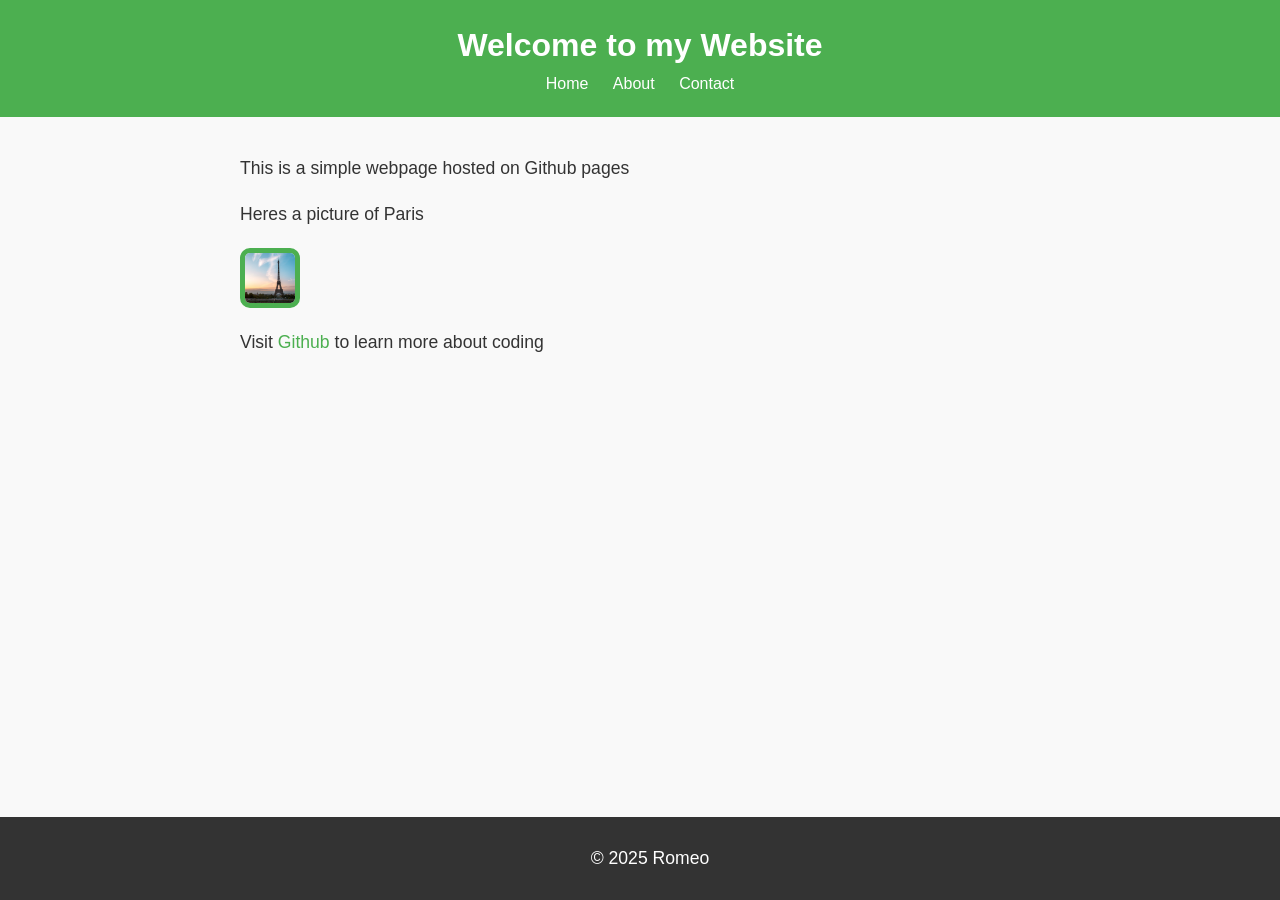
==== index.html @ f3c86714 "Update index.html" ====
<!DOCTYPE html>
<html>
<head lang="en">
    <meta charset="UFT-8">
    <meta name="viewport" content="width=device-width, initial-scale=1.0">
    <title>My first Github page</title>
    <link rel="stylesheet" href="styles.css">
</head>
<body>
    <header>
        <h1>Welcome to my Website</h1>
        <nav>
            <a href="index.html">Home</a>
            <a href="about.html">About</a>
            <a href="contact.html">Contact</a>
        </nav>
    </header>
    <main>
        <p>This is a simple webpage hosted on Github pages</p>
        <p>Heres a picture of Paris</p>
        <img style="width: 50px; height: 50px;" src="image.jpg" alt="Paris">
        <p>Visit <a href="" >Github</a> to learn more about coding</p>
    </main>
    <br>
    <br>
    <br>

</body>
<footer>
    <p>&copy; 2025 Romeo</p>
</footer>
</html>
---- styles.css ----
body {
  font-family: Arial, sans-sarif;
  color:#333;
  background-color: #f9f9f9;
  margin: 0;
  padding: 0;
  line-height: 1.6;
}

header {
  background-color: #4CAF50;
  color: white;
  padding: 20px;
  text-align: center;
    
}

header h1 {
  margin: 0;
}

nav a {
  color: white;
  text-decoration: none;
  margin: 0 10px;
}

nav a:hover {
    text-decoration: underline;
}
main {
  padding: 20px;
  max-width: 800px;
  margin: 0 auto;
}

main img {
  max-width: 100%;
  height: auto;
  display: block;
  margin: 20px 0;
}

footer {
  background-color: #333;
  color: white;
  text-align: center;
  padding: 10px;
  position: fixed;
  bottom: 0;
  width: 100%;
}
p {
  font-size: 1.1em;
}
a {
  color: #4CAF50;
  text-decoration: none;
}
a:hover {
  text-deccoration: underline;
}
img {
  border:5px solid #4CAF50;
  border-radius: 10px;
}
main a[href^="mailto:"] {
  color: #ff5722;
  font-weight: bold;
}
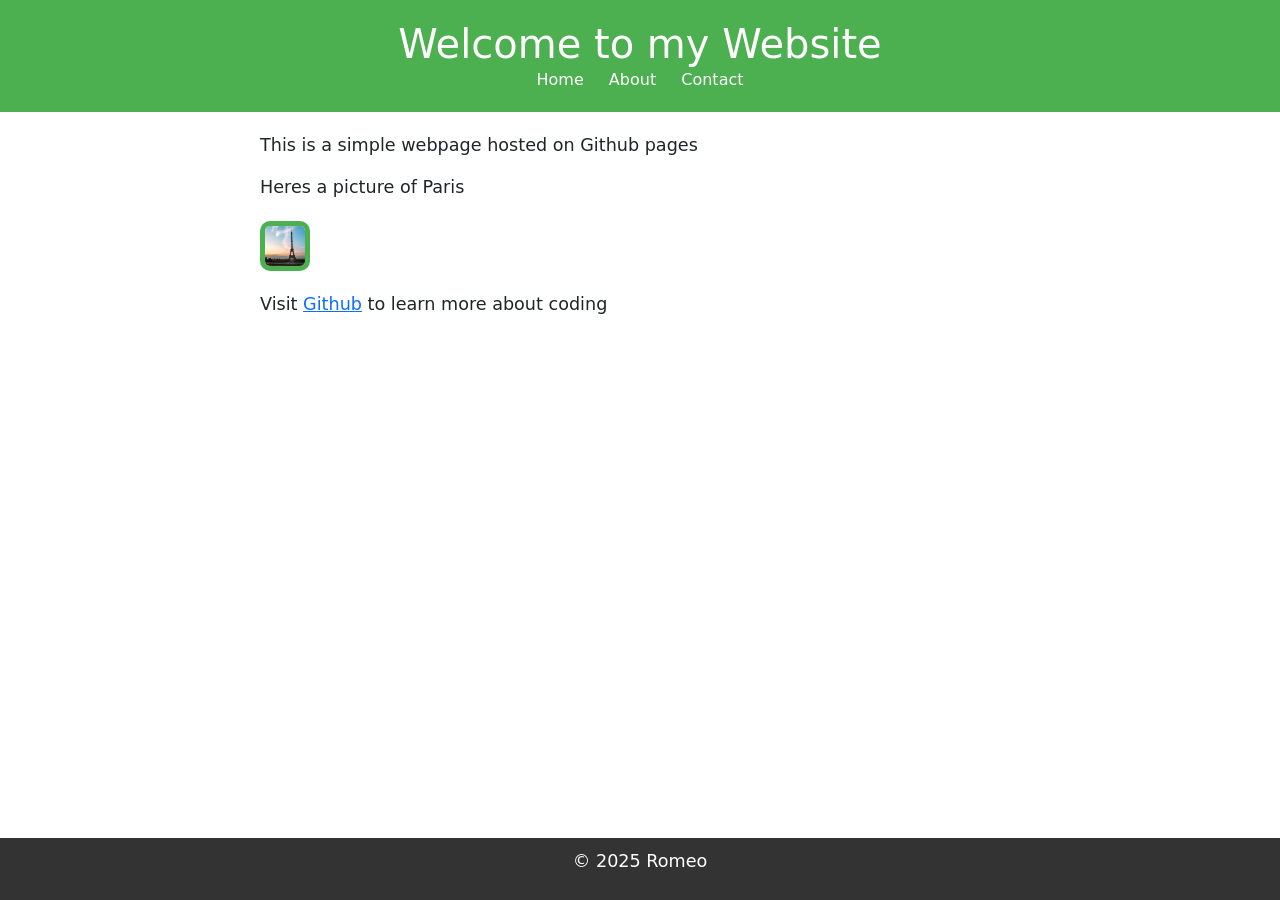
==== commit f6925e6c: "Update index.html" ====
--- a/index.html
+++ b/index.html
@@ -5,6 +5,12 @@
     <meta name="viewport" content="width=device-width, initial-scale=1.0">
     <title>My first Github page</title>
     <link rel="stylesheet" href="styles.css">
+
+    <link href="https://cdn.jsdelivr.net/npm/bootstrap@5.3.0/dist/css/bootstrap.min.css" rel="stylesheet"> 
+
+    <script src="https://cdn.jsdelivr.net/npm/@popperjs/core@2.11.6/dist/umd/popper.min.js"></script> 
+    <script src="https://cdn.jsdelivr.net/npm/bootstrap@5.3.0/dist/js/bootstrap.min.js"></script> 
+    
 </head>
 <body>
     <header>
@@ -37,3 +43,4 @@
 
 
 
+
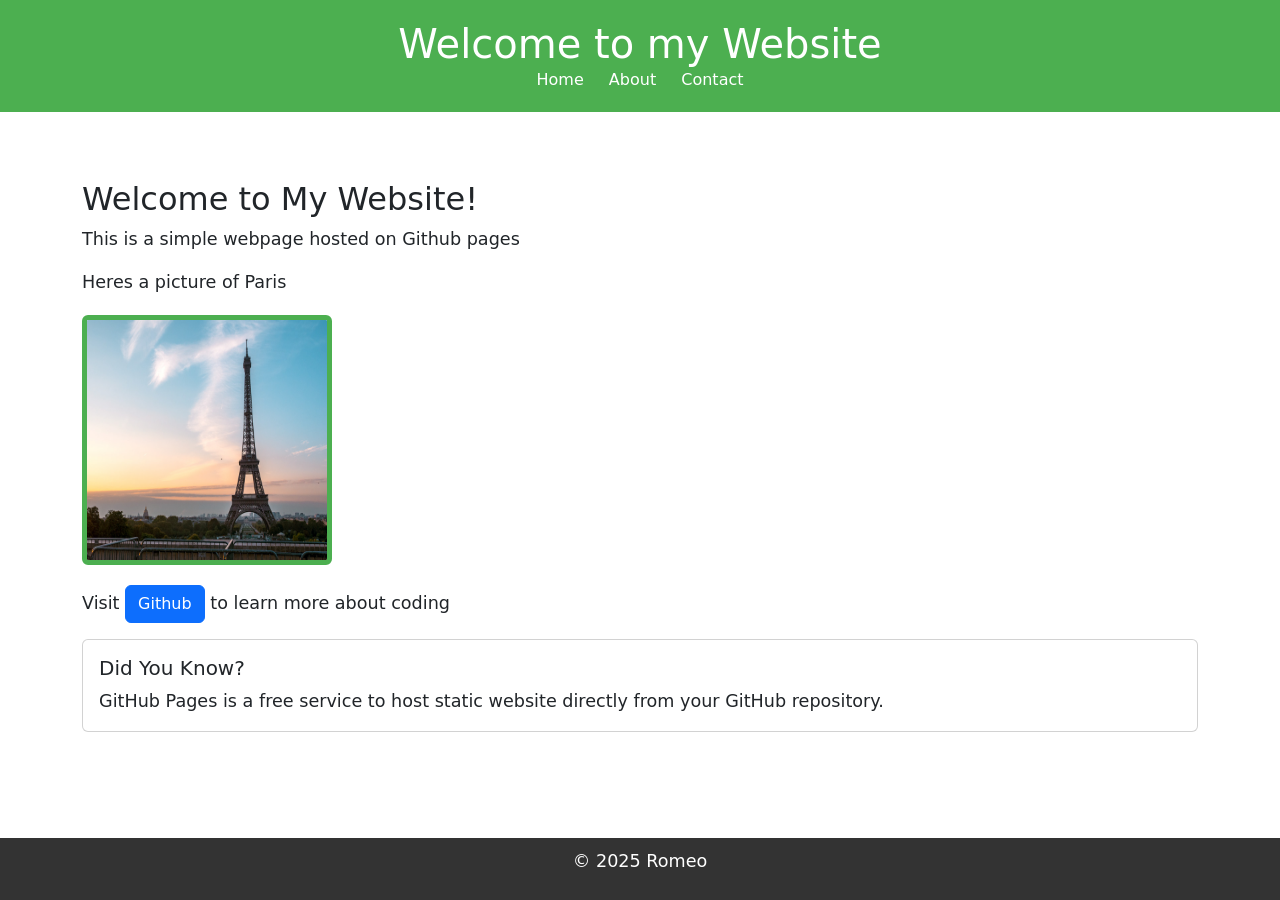
==== commit 43c9f5e2: "Update index.html" ====
--- a/index.html
+++ b/index.html
@@ -21,11 +21,24 @@
             <a href="contact.html">Contact</a>
         </nav>
     </header>
-    <main>
-        <p>This is a simple webpage hosted on Github pages</p>
-        <p>Heres a picture of Paris</p>
-        <img style="width: 50px; height: 50px;" src="image.jpg" alt="Paris">
-        <p>Visit <a href="" >Github</a> to learn more about coding</p>
+    <main class="container my-5">
+        <div class="row">
+            <div class="col-md-8">
+                <h2>Welcome to My Website!</h2>
+                <p>This is a simple webpage hosted on Github pages</p>
+                <p>Heres a picture of Paris</p>
+                <img style="width: 250px; height: 250px;" src="image.jpg" alt="Paris" class="img-fluid rounded">
+                <p class="mt-3">Visit <a href="https://github.com" class="btn btn-primary">Github</a> to learn more about coding</p>
+            </div>
+            <div class="conl-md-4">
+                <div class="card">
+                    <div class="card-body">
+                        <h5 class="card-title">Did You Know?</h5>
+                        <p class="card-text">GitHub Pages is a free service to host static website directly from your GitHub repository.</p>
+                    </div>
+                </div>
+            </div>
+        </div>
     </main>
     <br>
     <br>
@@ -44,3 +57,4 @@
 
 
 
+
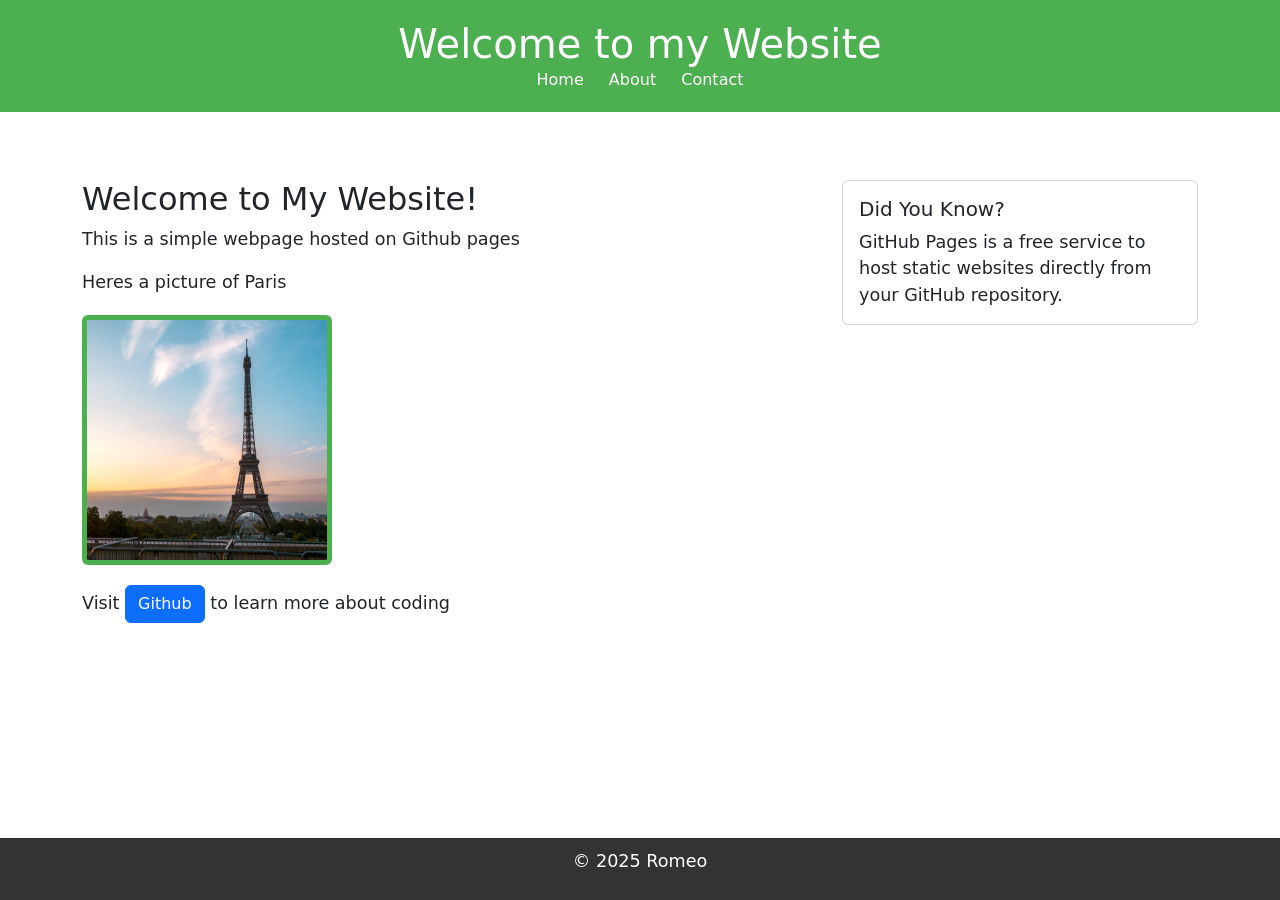
==== commit 245b7503: "Update index.html" ====
--- a/index.html
+++ b/index.html
@@ -21,6 +21,9 @@
             <a href="contact.html">Contact</a>
         </nav>
     </header>
+
+
+    
     <main class="container my-5">
         <div class="row">
             <div class="col-md-8">
@@ -30,14 +33,13 @@
                 <img style="width: 250px; height: 250px;" src="image.jpg" alt="Paris" class="img-fluid rounded">
                 <p class="mt-3">Visit <a href="https://github.com" class="btn btn-primary">Github</a> to learn more about coding</p>
             </div>
-            <div class="conl-md-4">
-                <div class="card">
-                    <div class="card-body">
-                        <h5 class="card-title">Did You Know?</h5>
-                        <p class="card-text">GitHub Pages is a free service to host static website directly from your GitHub repository.</p>
-                    </div>
-                </div>
-            </div>
+           <div class="col-md-4"> 
+            <div class="card"> 
+                <div class="card-body"> 
+                    <h5 class="card-title">Did You Know?</h5> 
+                    <p class="card-text">GitHub Pages is a free service to host static websites directly from your GitHub repository.</p> 
+                </div> 
+            </div> 
         </div>
     </main>
     <br>
@@ -58,3 +60,4 @@
 
 
 
+
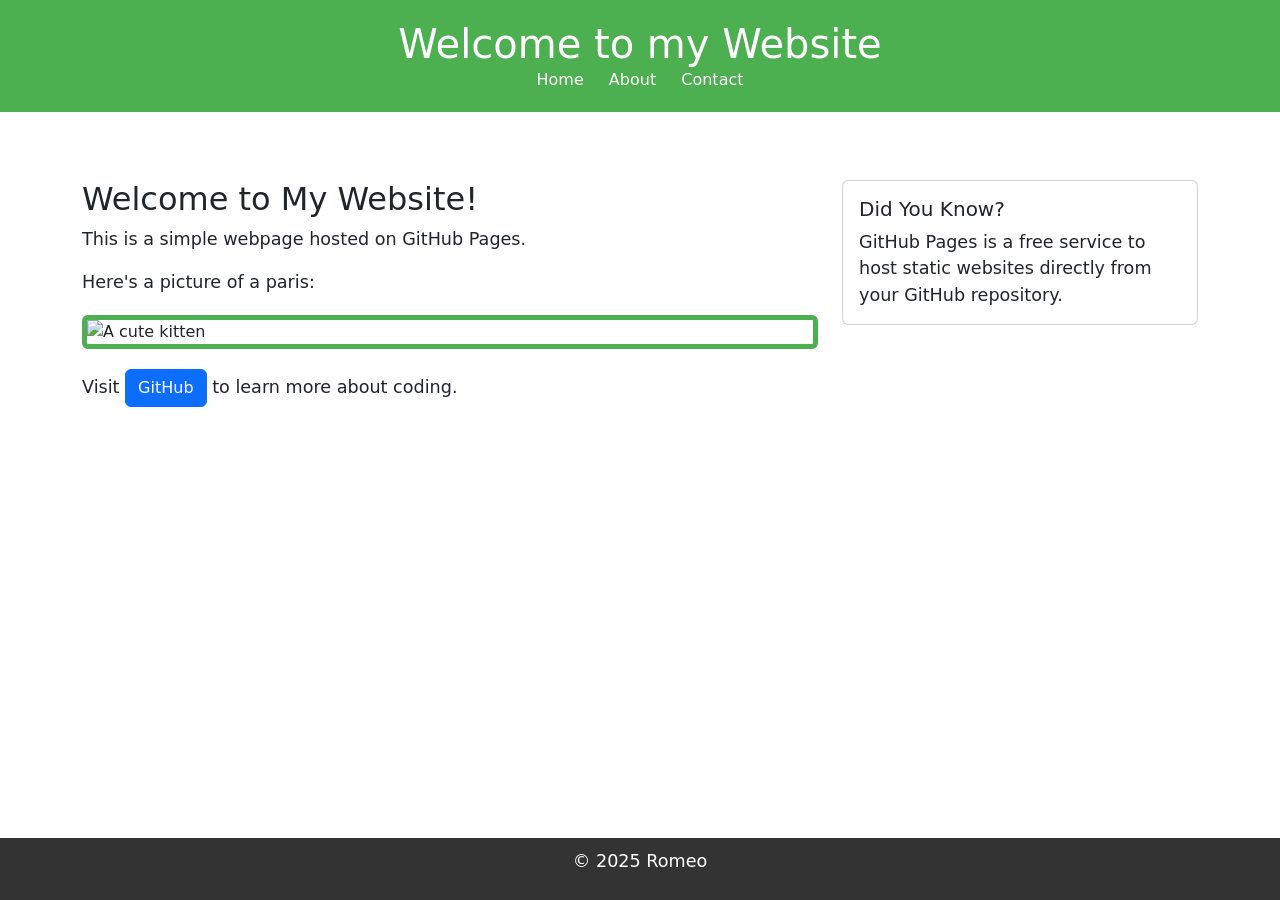
==== commit 0f31dc8e: "Update index.html" ====
--- a/index.html
+++ b/index.html
@@ -21,27 +21,26 @@
             <a href="contact.html">Contact</a>
         </nav>
     </header>
-
-
     
-    <main class="container my-5">
-        <div class="row">
-            <div class="col-md-8">
-                <h2>Welcome to My Website!</h2>
-                <p>This is a simple webpage hosted on Github pages</p>
-                <p>Heres a picture of Paris</p>
-                <img style="width: 250px; height: 250px;" src="image.jpg" alt="Paris" class="img-fluid rounded">
-                <p class="mt-3">Visit <a href="https://github.com" class="btn btn-primary">Github</a> to learn more about coding</p>
-            </div>
-           <div class="col-md-4"> 
+    <main class="container my-5"> 
+    <div class="row"> 
+        <div class="col-md-8"> 
+            <h2>Welcome to My Website!</h2> 
+            <p>This is a simple webpage hosted on GitHub Pages.</p> 
+            <p>Here's a picture of a paris:</p> 
+            <img src="https://placekitten.com/200/300" alt="A cute kitten" class="img-fluid rounded"> 
+            <p class="mt-3">Visit <a href="https://github.com" class="btn btn-primary">GitHub</a> to learn more about coding.</p> 
+        </div> 
+        <div class="col-md-4"> 
             <div class="card"> 
                 <div class="card-body"> 
                     <h5 class="card-title">Did You Know?</h5> 
                     <p class="card-text">GitHub Pages is a free service to host static websites directly from your GitHub repository.</p> 
                 </div> 
             </div> 
-        </div>
-    </main>
+        </div> 
+    </div> 
+</main> 
     <br>
     <br>
     <br>
@@ -61,3 +60,4 @@
 
 
 
+
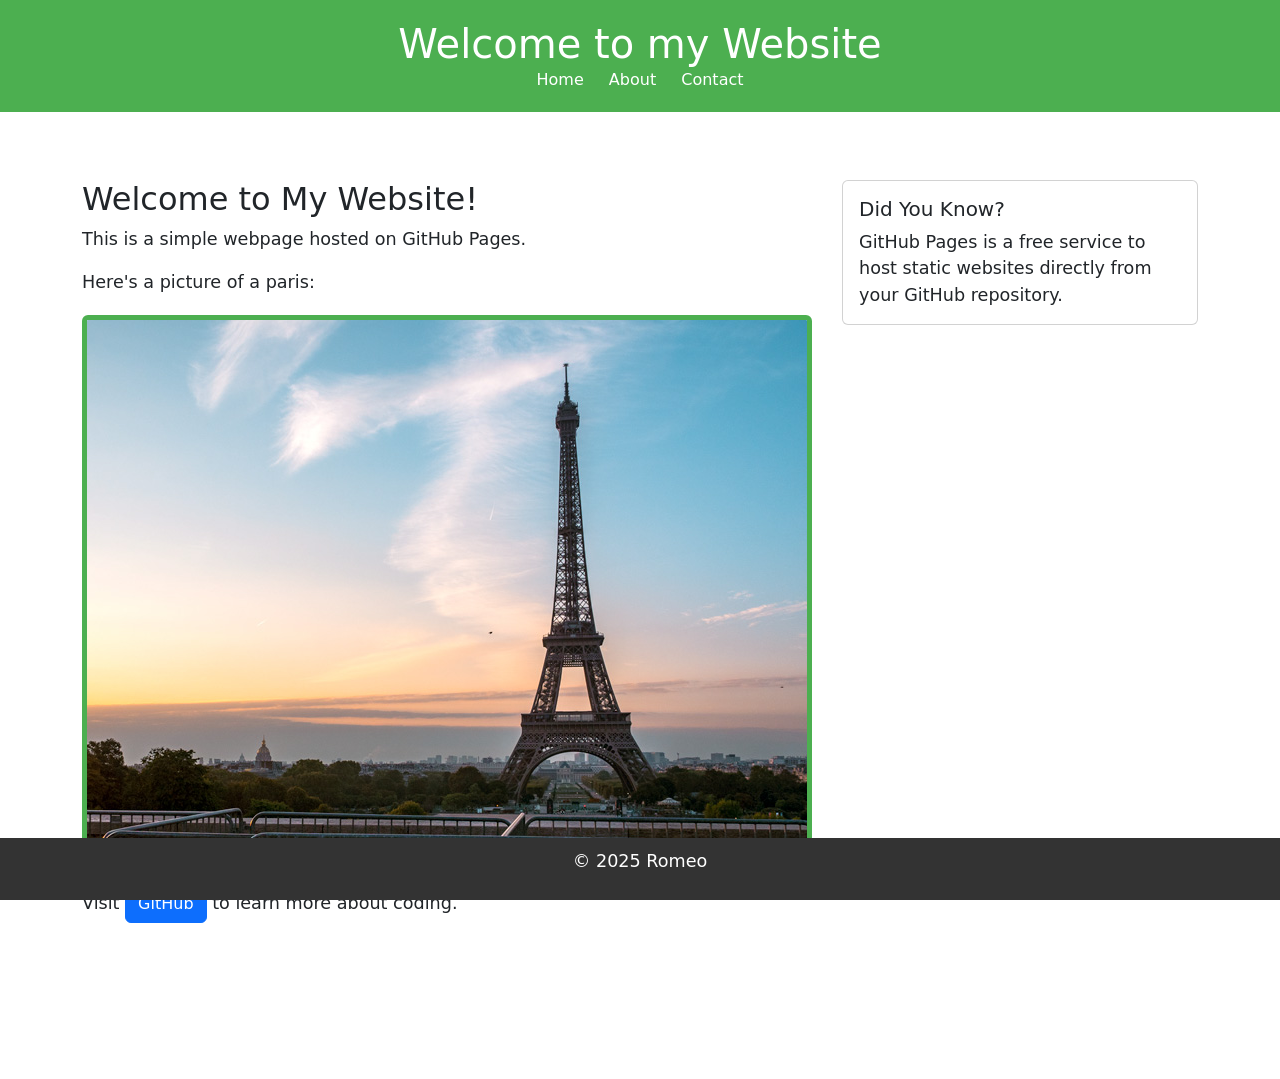
==== commit 1e2af665: "Update index.html" ====
--- a/index.html
+++ b/index.html
@@ -28,7 +28,7 @@
             <h2>Welcome to My Website!</h2> 
             <p>This is a simple webpage hosted on GitHub Pages.</p> 
             <p>Here's a picture of a paris:</p> 
-            <img src="https://placekitten.com/200/300" alt="A cute kitten" class="img-fluid rounded"> 
+            <img src="/image.jpg" alt="Eiffel Tower" class="img-fluid rounded"> 
             <p class="mt-3">Visit <a href="https://github.com" class="btn btn-primary">GitHub</a> to learn more about coding.</p> 
         </div> 
         <div class="col-md-4"> 
@@ -61,3 +61,4 @@
 
 
 
+
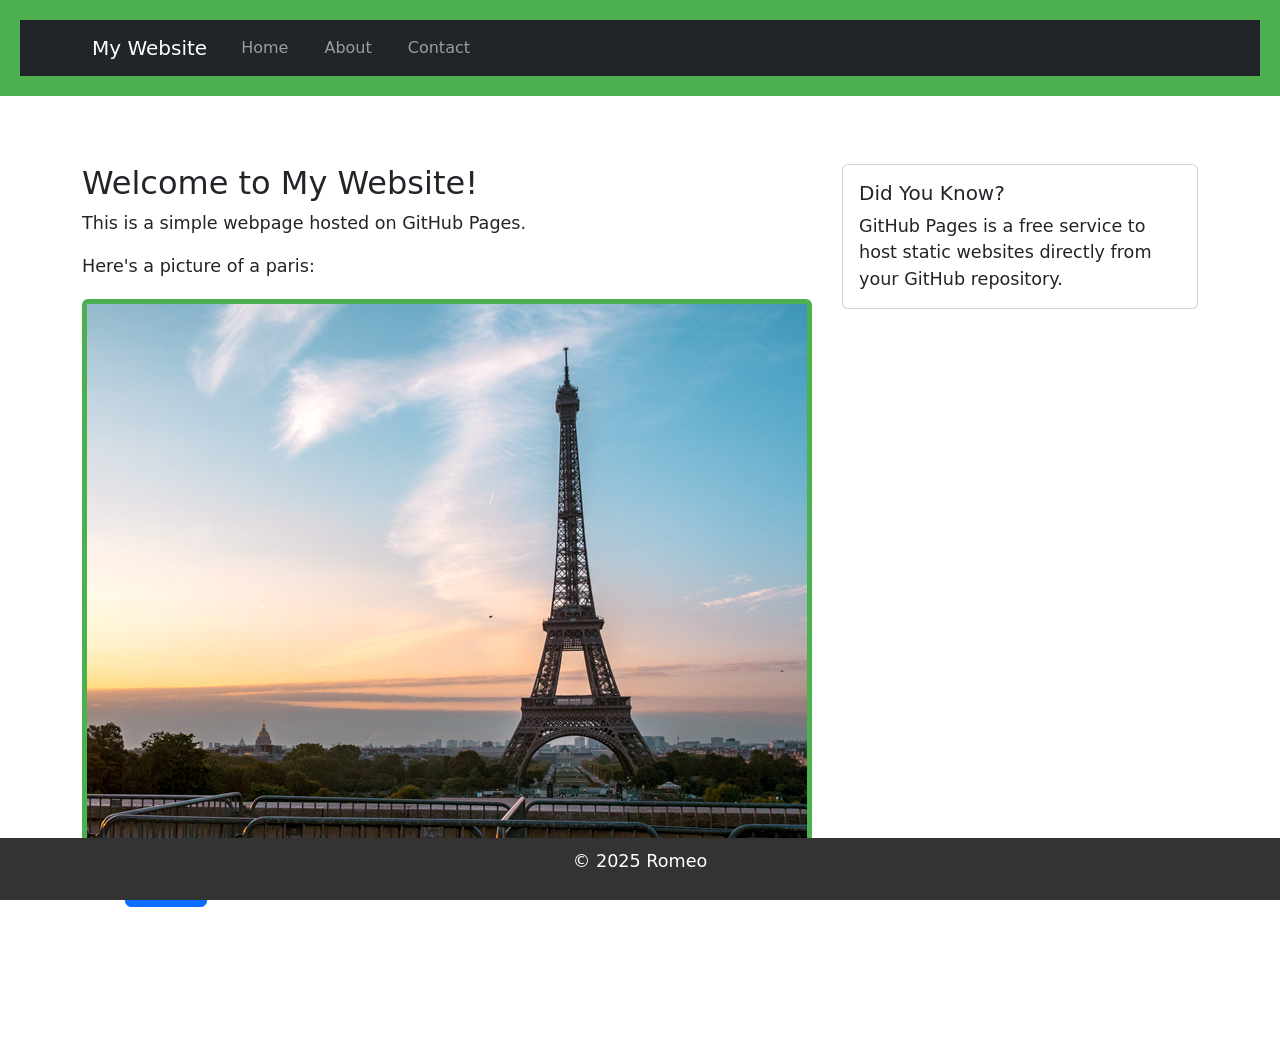
==== commit 9d204b2d: "Refactor HTML structure and update navbar" ====
--- a/index.html
+++ b/index.html
@@ -13,14 +13,30 @@
     
 </head>
 <body>
-    <header>
-        <h1>Welcome to my Website</h1>
-        <nav>
-            <a href="index.html">Home</a>
-            <a href="about.html">About</a>
-            <a href="contact.html">Contact</a>
-        </nav>
-    </header>
+    
+    <header> 
+    <nav class="navbar navbar-expand-lg navbar-dark bg-dark"> 
+        <div class="container"> 
+            <a class="navbar-brand" href="index.html">My Website</a> 
+            <button class="navbar-toggler" type="button" data-bs-toggle="collapse" data-bs-target="#navbarNav"> 
+                <span class="navbar-toggler-icon"></span> 
+            </button> 
+            <div class="collapse navbar-collapse" id="navbarNav"> 
+                <ul class="navbar-nav"> 
+                    <li class="nav-item"> 
+                        <a class="nav-link" href="index.html">Home</a> 
+                    </li> 
+                    <li class="nav-item"> 
+                        <a class="nav-link" href="about.html">About</a> 
+                    </li> 
+                    <li class="nav-item"> 
+                        <a class="nav-link" href="contact.html">Contact</a> 
+                    </li> 
+                </ul> 
+            </div> 
+        </div> 
+    </nav> 
+</header> 
     
     <main class="container my-5"> 
     <div class="row"> 
@@ -62,3 +78,4 @@
 
 
 
+
